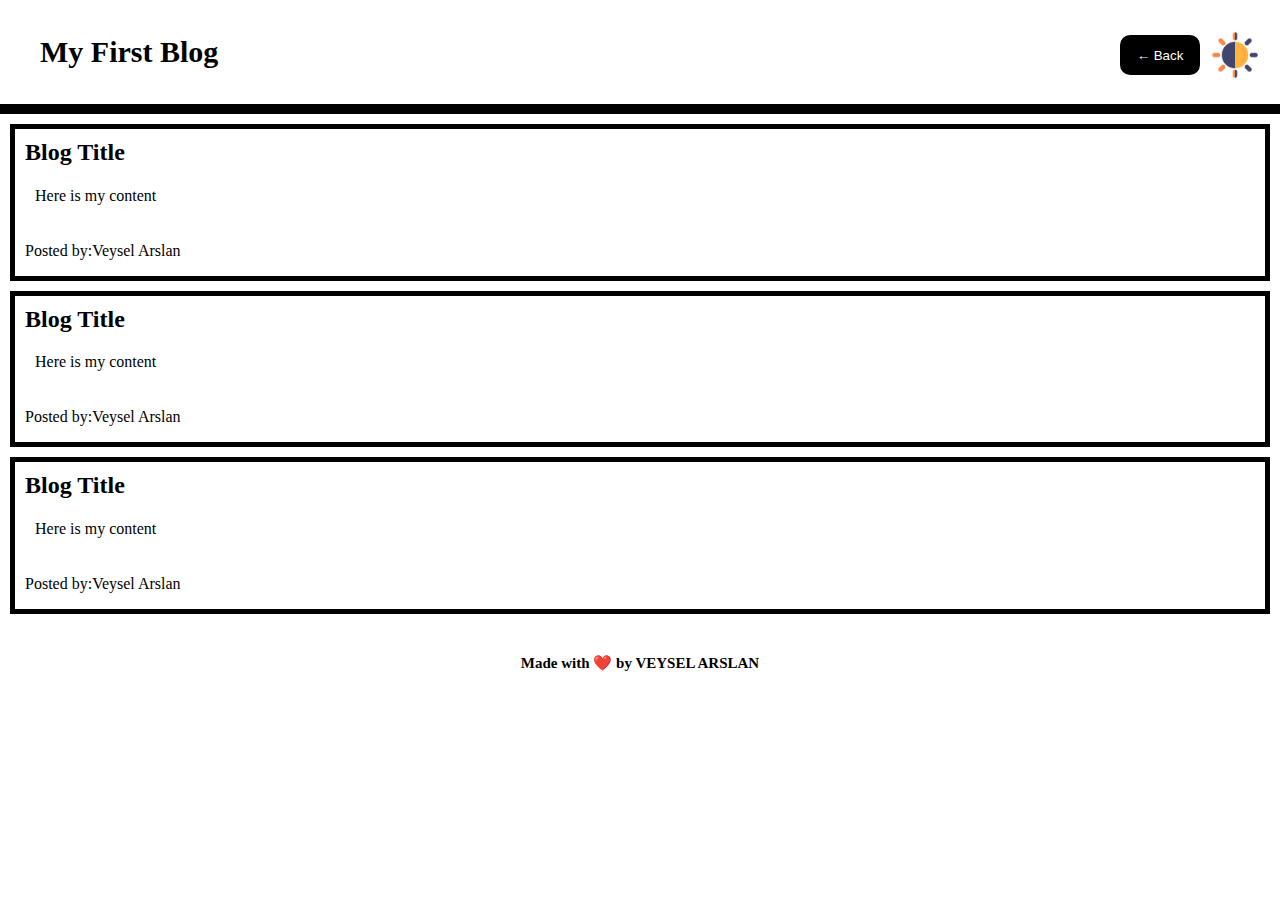
==== blog.html @ 2de806cc "blog page html and css codes are added" ====
<!DOCTYPE html>
<html lang="en">
<head>
    <meta charset="UTF-8">
    <meta name="viewport" content="width=device-width, initial-scale=1.0">
    <title>Personal Blog Form Page</title>
    <link rel="stylesheet" href="assets/css/blog.css">
</head>
<body>
    <header>
        <h2>My First Blog</h2>
        <nav>
            <div>
                <button type="button" onclick="back()">&#8592 Back</button>
            </div>
            <div>
                <img id="togglebtn" src="assets/images/brightness-and-contrast.png" alt="theme-toggle-image" class="theme-toggle" />
            </div>
        </nav>
    </header>
    <section id="container">
        <div class="blog-title">
            <h2>Blog Title</h2>
            
        </div>
        <div class="blog-content">
            <p>Here is my content</p>
        </div>
        <div class="blog-username">
            <p>Posted by:<span>Veysel Arslan</span></p>
        </div>
    </section>
    <section id="container">
        <div class="blog-title">
            <h2>Blog Title</h2>
            
        </div>
        <div class="blog-content">
            <p>Here is my content</p>
        </div>
        <div class="blog-username">
            <p>Posted by:<span>Veysel Arslan</span></p>
        </div>
    </section>
    <section id="container">
        <div class="blog-title">
            <h2>Blog Title</h2>
            
        </div>
        <div class="blog-content">
            <p>Here is my content</p>
        </div>
        <div class="blog-username">
            <p>Posted by:<span>Veysel Arslan</span></p>
        </div>
    </section>

    <footer>
        <h2><h2>Made with ❤️️ by VEYSEL ARSLAN</h2></h2>
    </footer>
</body>
</html>
---- assets/css/blog.css ----
body {
    margin: 0;
    padding: 0;

}   

img {
    width: 50px;
    height: 50px;
    position: absolute;
    right: 0;
    margin: 20px;

}

button {
    width: 80px;
    height: 40px;
    position: absolute;
    right: 50px;
    margin: 25px;
    margin-right: 30px;
    border: 3px solid black;
    color: white;
    background-color: black;
    border-radius: 10px;
}


header {
    border-bottom: 10px solid black;
    padding: 10px;
    display: flex;
    flex-direction: row;

}

header h2 {
    font-size: 30px;
    margin-left: 30px;
}

#container {
    margin: 10px;
    border: 5px solid black;
    padding: 10px;
}
.blog-title {
    margin-top: -20px;
    margin-bottom: -20px;
}
.blog-content {
    padding: 5px;
    padding-left: 10px;
}
.blog-username {
    margin-bottom: -10px;
}
footer {
    text-align: center;
    font-size: 10px;
    margin: 40px 0 40px 0;
    padding-bottom: 40px;
}
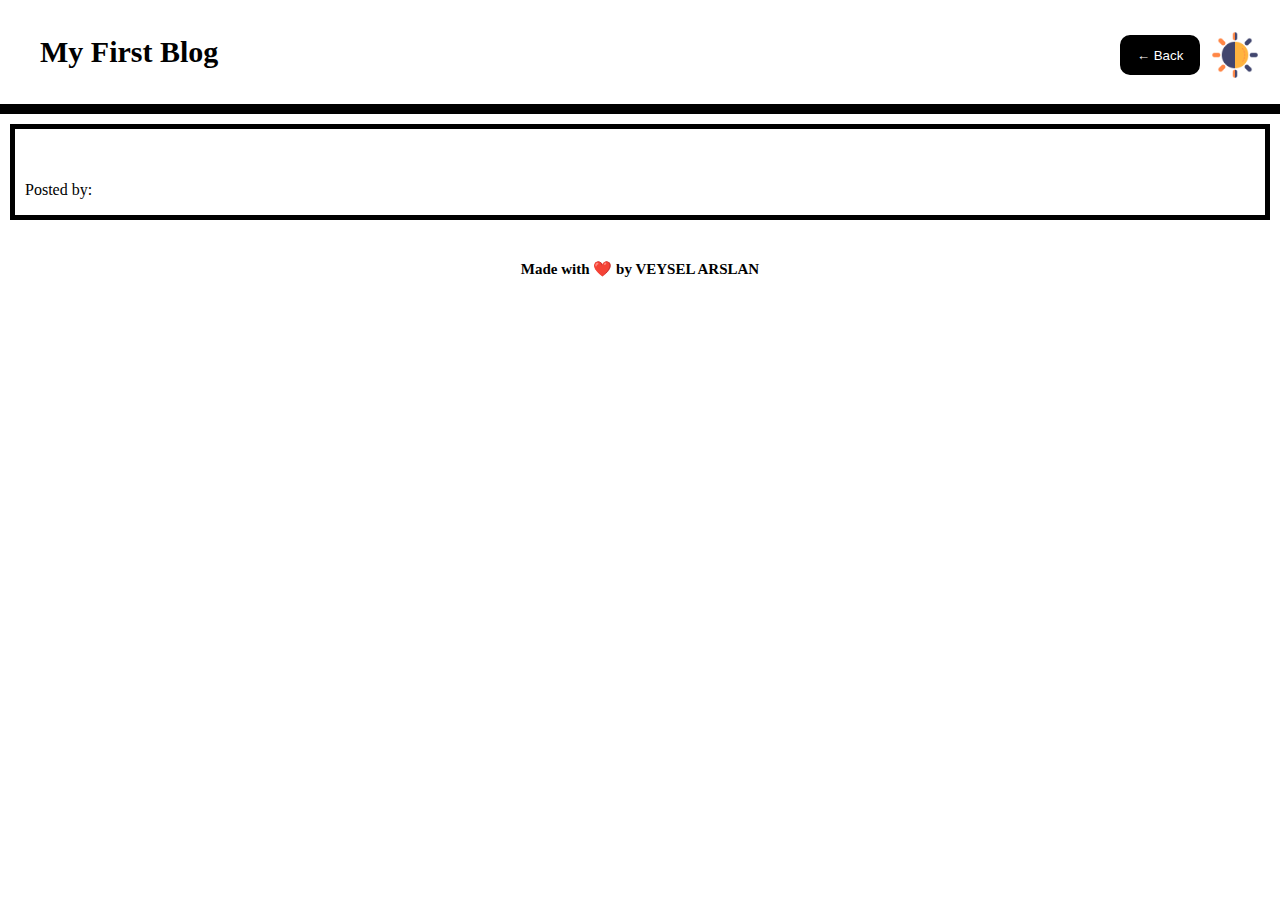
==== commit 37a4bc33: "form and blog javascript codes are typed" ====
--- a/blog.html
+++ b/blog.html
@@ -11,7 +11,7 @@
         <h2>My First Blog</h2>
         <nav>
             <div>
-                <button type="button" onclick="back()">&#8592 Back</button>
+                <button class type="button">&#8592 Back</button>
             </div>
             <div>
                 <img id="togglebtn" src="assets/images/brightness-and-contrast.png" alt="theme-toggle-image" class="theme-toggle" />
@@ -19,44 +19,20 @@
         </nav>
     </header>
     <section id="container">
-        <div class="blog-title">
-            <h2>Blog Title</h2>
+        <div class="blog-title" >
+            <h2><span class="blog-title-text"></span></h2>
             
-        </div>
+         </div>
         <div class="blog-content">
-            <p>Here is my content</p>
+            <p><span class="blog-content-text"></span></p>
         </div>
         <div class="blog-username">
-            <p>Posted by:<span>Veysel Arslan</span></p>
+            <p>Posted by:<span class="=blog-username-text"></span></p>
         </div>
     </section>
-    <section id="container">
-        <div class="blog-title">
-            <h2>Blog Title</h2>
-            
-        </div>
-        <div class="blog-content">
-            <p>Here is my content</p>
-        </div>
-        <div class="blog-username">
-            <p>Posted by:<span>Veysel Arslan</span></p>
-        </div>
-    </section>
-    <section id="container">
-        <div class="blog-title">
-            <h2>Blog Title</h2>
-            
-        </div>
-        <div class="blog-content">
-            <p>Here is my content</p>
-        </div>
-        <div class="blog-username">
-            <p>Posted by:<span>Veysel Arslan</span></p>
-        </div>
-    </section>
-
     <footer>
         <h2><h2>Made with ❤️️ by VEYSEL ARSLAN</h2></h2>
     </footer>
+    <script src="assets/js/blog.js"></script>
 </body>
 </html>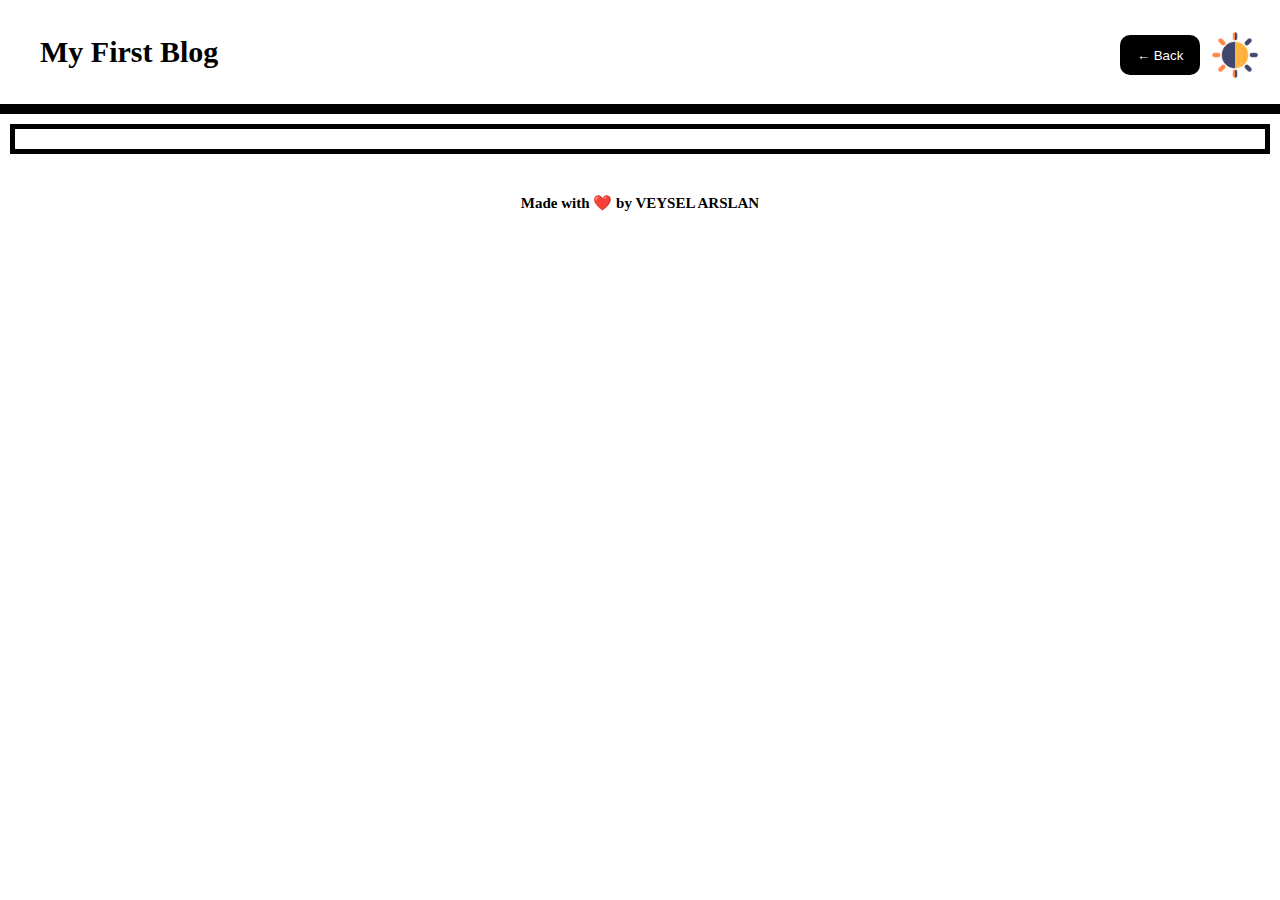
==== commit 5c1f95e8: "added javascript codes and need to fix localstorage problem, i am able to save my data to localstora" ====
--- a/blog.html
+++ b/blog.html
@@ -11,7 +11,7 @@
         <h2>My First Blog</h2>
         <nav>
             <div>
-                <button class type="button">&#8592 Back</button>
+                <button id="back-button"  type="button">&#8592 Back</button>
             </div>
             <div>
                 <img id="togglebtn" src="assets/images/brightness-and-contrast.png" alt="theme-toggle-image" class="theme-toggle" />
@@ -19,6 +19,9 @@
         </nav>
     </header>
     <section id="container">
+
+    </section>
+    <!-- <section id="container">
         <div class="blog-title" >
             <h2><span class="blog-title-text"></span></h2>
             
@@ -29,7 +32,7 @@
         <div class="blog-username">
             <p>Posted by:<span class="=blog-username-text"></span></p>
         </div>
-    </section>
+    </section> -->
     <footer>
         <h2><h2>Made with ❤️️ by VEYSEL ARSLAN</h2></h2>
     </footer>
--- a/assets/css/blog.css
+++ b/assets/css/blog.css
@@ -56,6 +56,10 @@
 .blog-username {
     margin-bottom: -10px;
 }
+.blog-title, .blog-content, .blog-username {
+    display: block;
+}
+   
 footer {
     text-align: center;
     font-size: 10px;
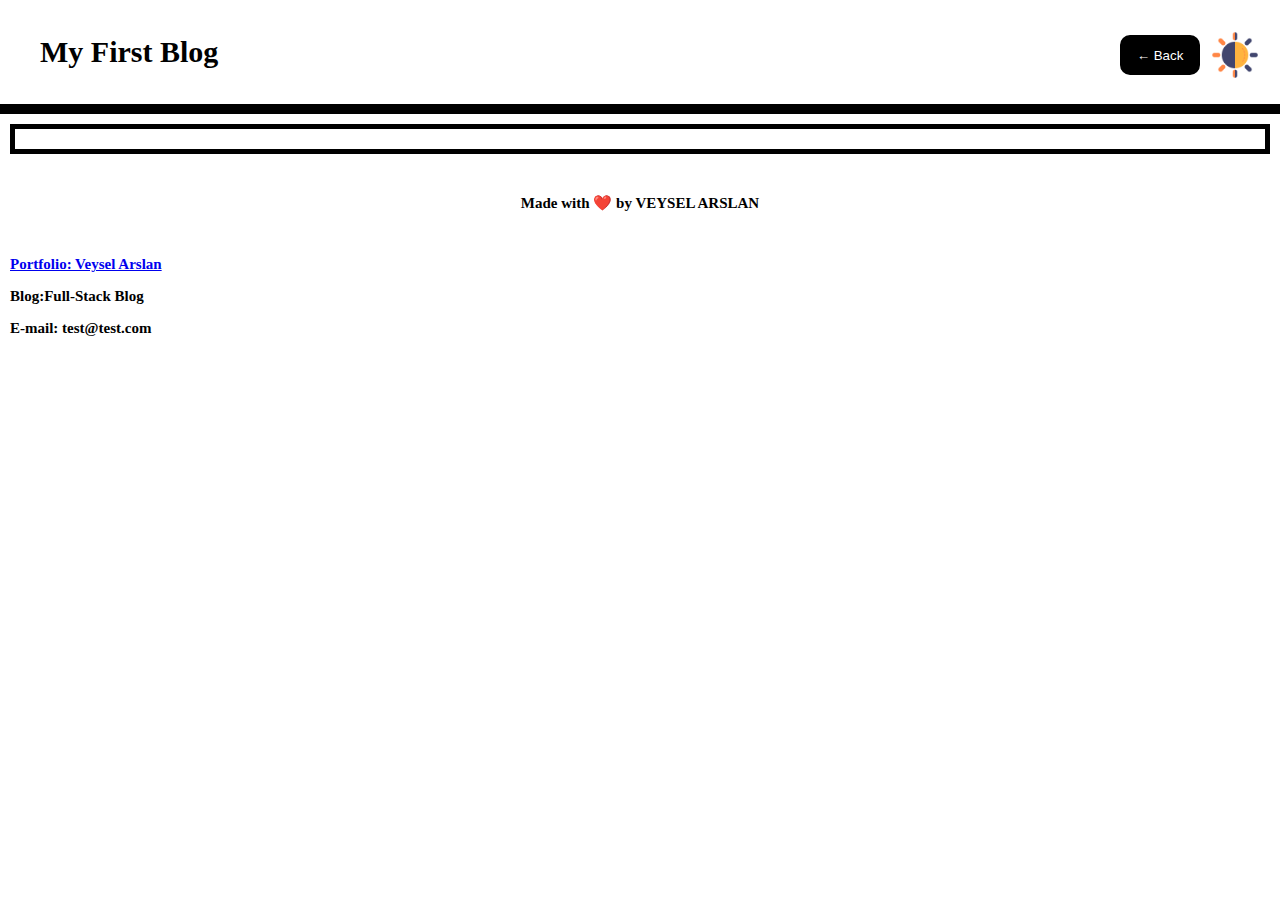
==== commit 7662be84: "added paragraphs to footer for blog page and link" ====
--- a/blog.html
+++ b/blog.html
@@ -34,7 +34,12 @@
         </div>
     </section> -->
     <footer>
-        <h2><h2>Made with ❤️️ by VEYSEL ARSLAN</h2></h2>
+        <h2>Made with ❤️️ by VEYSEL ARSLAN</h2>
+        <a href="https://veyselarslan12.github.io/portfolio/">
+            <p>Portfolio: Veysel Arslan</p>
+        </a>
+        <p>Blog:Full-Stack Blog</p>
+        <p>E-mail: test@test.com</p>
     </footer>
     <script src="assets/js/blog.js"></script>
 </body>
--- a/assets/css/blog.css
+++ b/assets/css/blog.css
@@ -65,4 +65,11 @@
     font-size: 10px;
     margin: 40px 0 40px 0;
     padding-bottom: 40px;
+}
+
+footer a, footer p {
+    font-size: 15px;
+    font-weight: bold;
+    text-align: left;
+    margin-left: 10px;
 }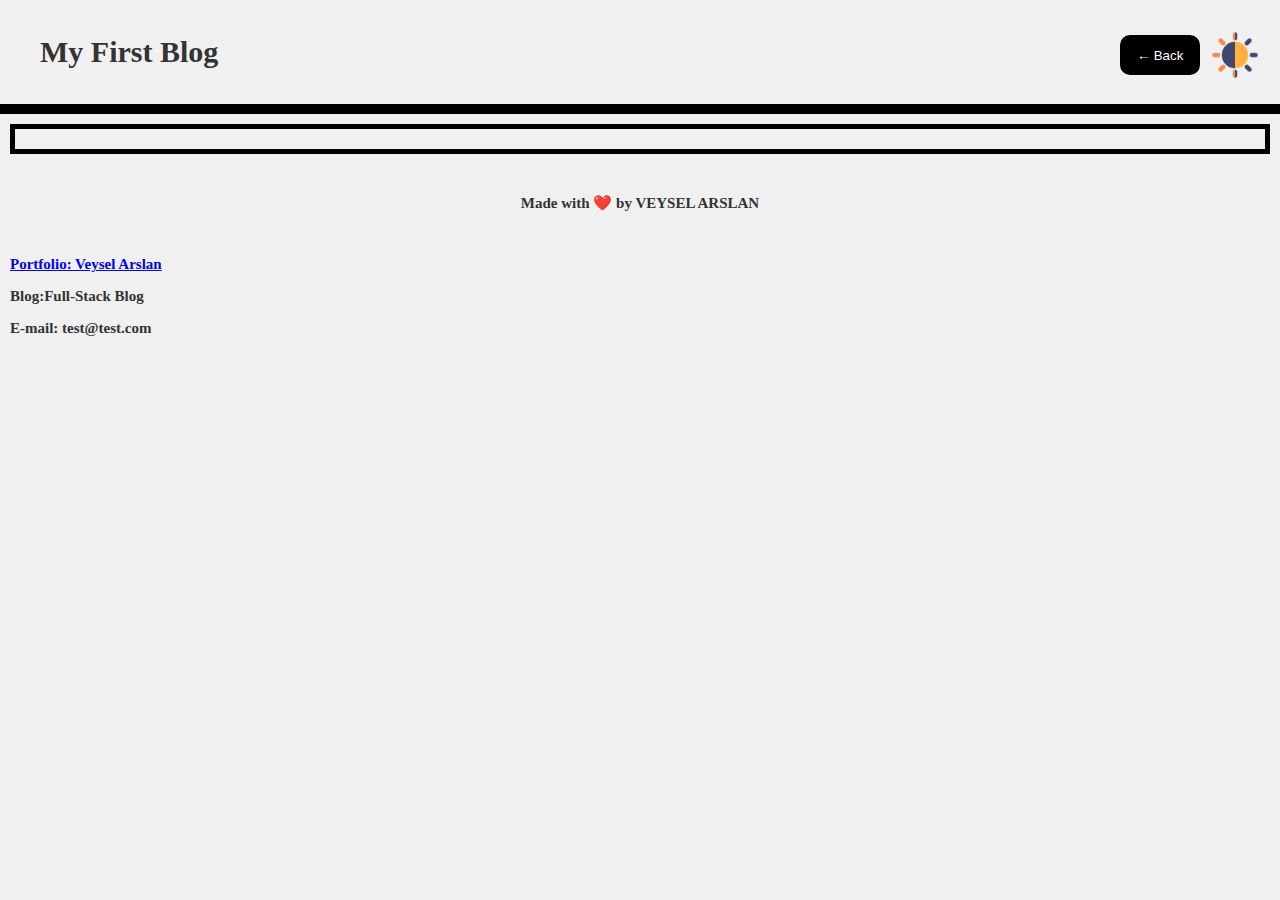
==== commit 9de4a79f: "finally light-dark mode javascripts codes are added" ====
--- a/blog.html
+++ b/blog.html
@@ -41,6 +41,7 @@
         <p>Blog:Full-Stack Blog</p>
         <p>E-mail: test@test.com</p>
     </footer>
+    <script src="assets/js/logic.js"></script>
     <script src="assets/js/blog.js"></script>
 </body>
 </html>--- a/assets/css/blog.css
+++ b/assets/css/blog.css
@@ -1,8 +1,25 @@
 body {
     margin: 0;
     padding: 0;
-
-}   
+    background-color: #f0f0f0;
+    color: #333;
+}  
+/* toggle theme styling codes here */ 
+.dark-mode {
+    background-color: #333;
+    color: #f0f0f0;
+    header {
+        border-color: white;
+    }
+    #container {
+        border-color: white;
+    }
+    button {
+        background-color: white;
+        color: black;
+    }
+}
+  
 
 img {
     width: 50px;
